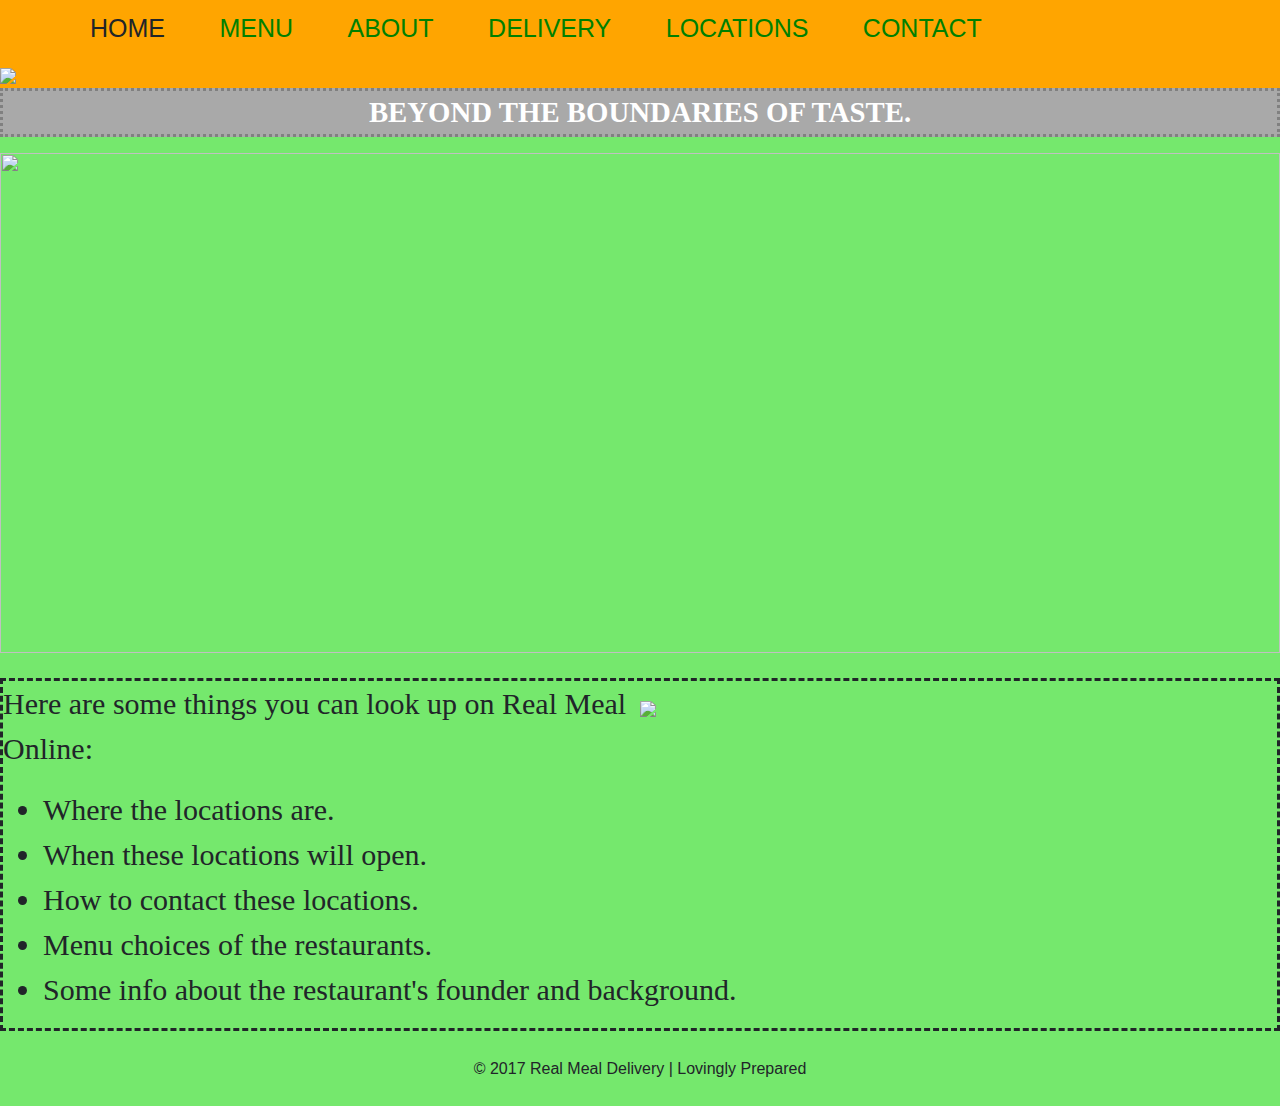
==== index.html @ 8c65f672 "site" ====
<!DOCTYPE html>
<html>
    <head>
        <title>HOME</title>
        <meta charset="utf-8">
        <link href='CSS/bootstrap/css/bootstrap.css' rel='stylesheet' type='text/css'/>
        <link href='CSS/bootstrap/css/bootstrap.min.css' rel='stylesheet' type='text/css'/>
        <link href='CSS/style.css' rel='stylesheet' type='text/css'/>
        <link href='CSS/normalize.css' rel='stylesheet' type='text/css'/>
    </head>
    <body>
       <div class="matthew">   
        <ul id="nav">
            <li><a class="real">HOME</a></li>
            <li><a class="real" href="HTML/menu.html">MENU</a></li>
          <li><a class="real" href="HTML/about.html">ABOUT</a></li>
            <li><a class="real" href="HTML/delivery.html">DELIVERY</a></li>
            <li><a class="real" href="HTML/Locations.html">LOCATIONS</a></li>
            <li><a class="real" href="HTML/contact.html">CONTACT</a></li>
        </ul>
        <img src="images\logo.png"/>
        </div>
        <p class="tagline">BEYOND THE BOUNDARIES OF TASTE.</p>
        <img id="welcomeimg" src="images\welcome home page.jpg"/>
        <div class="pic2">
        <img id="welcomeimg2" src="images\any page picc.jpg"/>
        <p id="description">Here are some things you can look up on Real Meal Online:</p>
        <ul id="description">
            <li>Where the locations are.</li>
            <li>When these locations will open.</li>
            <li>How to contact these locations.</li>
            <li>Menu choices of the restaurants.</li>
            <li>Some info about the restaurant's founder and background.</li>
        </ul>
        </div>
    <footer class="foder">© 2017 Real Meal Delivery | Lovingly Prepared</footer>
    </body>
</html>
---- CSS/style.css ----
/* index.html*/ 

div.matthew ul#nav li {
  display: inline-block;
  list-style-type: none;
}

div.matthew img {
padding-left: 0px;
}

.matthew {
  background-color:orange;
padding-top: 10px;
}

.pic2 {
  border: dashed;
}

.real {
  margin-left: 50px;
  font-size: 25px;
  color: green;
}


.tagline {
border: dotted;
border-color: gray; 
position: relative;
text-align: center;
font-size: 180%;
font-family: arialblack;
background-color: darkgray;
color: white;
font-weight: bold;
}

#welcomeimg {
  width: 100%;
  height: 500px;
  position: relative;
  margin-bottom: 2%;
}

#welcomeimg2{ 
 width: 50%;
 float: right;
 padding-right: 20px;
 padding-top: 20px;
}

#description{
  font-family: "times new roman";
  font-size: 30px;
}

/* about.html*/ 

#info{
 position: relative;
  left: 49.8%;
}

#info2{
  position: relative;
  bottom: 21%;
  left: 0%;
  font-size: 80%
}

.info3{
  position: relative;
  bottom: 3%;
  left: 20%;
  top:100%;
  font-size:90%;
}

#info4{
  position: relative;
  left: 3%;
  bottom: 21%;
  font-size: 80%;
}

#info5 {
  position: relative;
  left: 3%;
  bottom: 39%;
  font-size:90%;
}

.images {
  width: 50%;
  border: solid;
  display: inline;
  margin-top: 1%;
}

/*contact.html*/ 

#feedback{
  width: 80%; 
}

.form {
  position: relative;
  bottom: 5em;
  left: 3.27%;
  padding-left: 2%;
  font-size: 20px;
  block-size: 12%;
}

.form-info {
  list-style-type: none;
  position: relative;
  left: 30%;
  bottom: 1%;
  top: 100%;
}

#name, #email  {
  font-size: 70%;
  font-family: "times new roman";
  position: relative;
  bottom: 2%;
}

#send{
  position: relative;
  top: 50%;
  font-size: 100%;
  background-color: orange;
  border: dashed;
  }

#p{
  font-size: 100%;
}

#message {
  font-family: "times new roman";
  left: 5%;
  width: 30%;
}

.textbox{
  border: dashed;
  width: 30%;
}

#follow {
  font-size: 30px;
  position: relative;
  bottom: 150%;
}

#fb{
  border: solid;
  position: relative;
  bottom: 150%;
  left: 20px;
  border-radius:10px;
  width: 5%;
  min-width: 50px;
}

#tweet{
  position: relative;
  bottom: 150%;
  left: 50px;
  border: solid;
  border-radius: 10px;
  width: 5%;
  min-width: 50px;
}

.textbox,.form{
  display: inline;
}

/*delivery.html*/ 


.details {
  background-color: white;
  font-size: 20px;
  position: relative;
  top: 50px;
  font-size: 25px;
  border: solid;
  border-width: 15px;
  text-align: left;
  padding-top: 20px;
}


/*Locations.html*/ 

#foder{
position: relative;
text-align:center;
top: 50px;
}

.table{
margin: 0 auto;
width: 50%;
background-color: orange;
font-family: arialblack;
border-color: green;
font-size: 100%;
margin-top: 25px;
}

@media only screen and (min-width: 20px) and (max-width: 5000px) {
  .table{
    
  }
}

.table1{
margin: 0 auto;
width: auto;
background-color:orange;
font-family:arialblack;
border-color: green;
margin-top:80px;
font-size: 20px;
}

/*menu.html*/ 

#table2{
  position: relative;
  bottom: 6%;
}

.table3{
  border-style:solid;
}

#foodpics {
 width: 100%;
 min-width: 100%;
}

.plates{
  font-size:110%;
}

/*other*/

body{
  background-color:rgb(117, 232, 109);
  max-width: 100%;
  overflow-x: hidden;
}

.foder{
  text-align: center;
  padding: 2%;
}

#foter{
  position:relative;
  top: 3.2em;
}
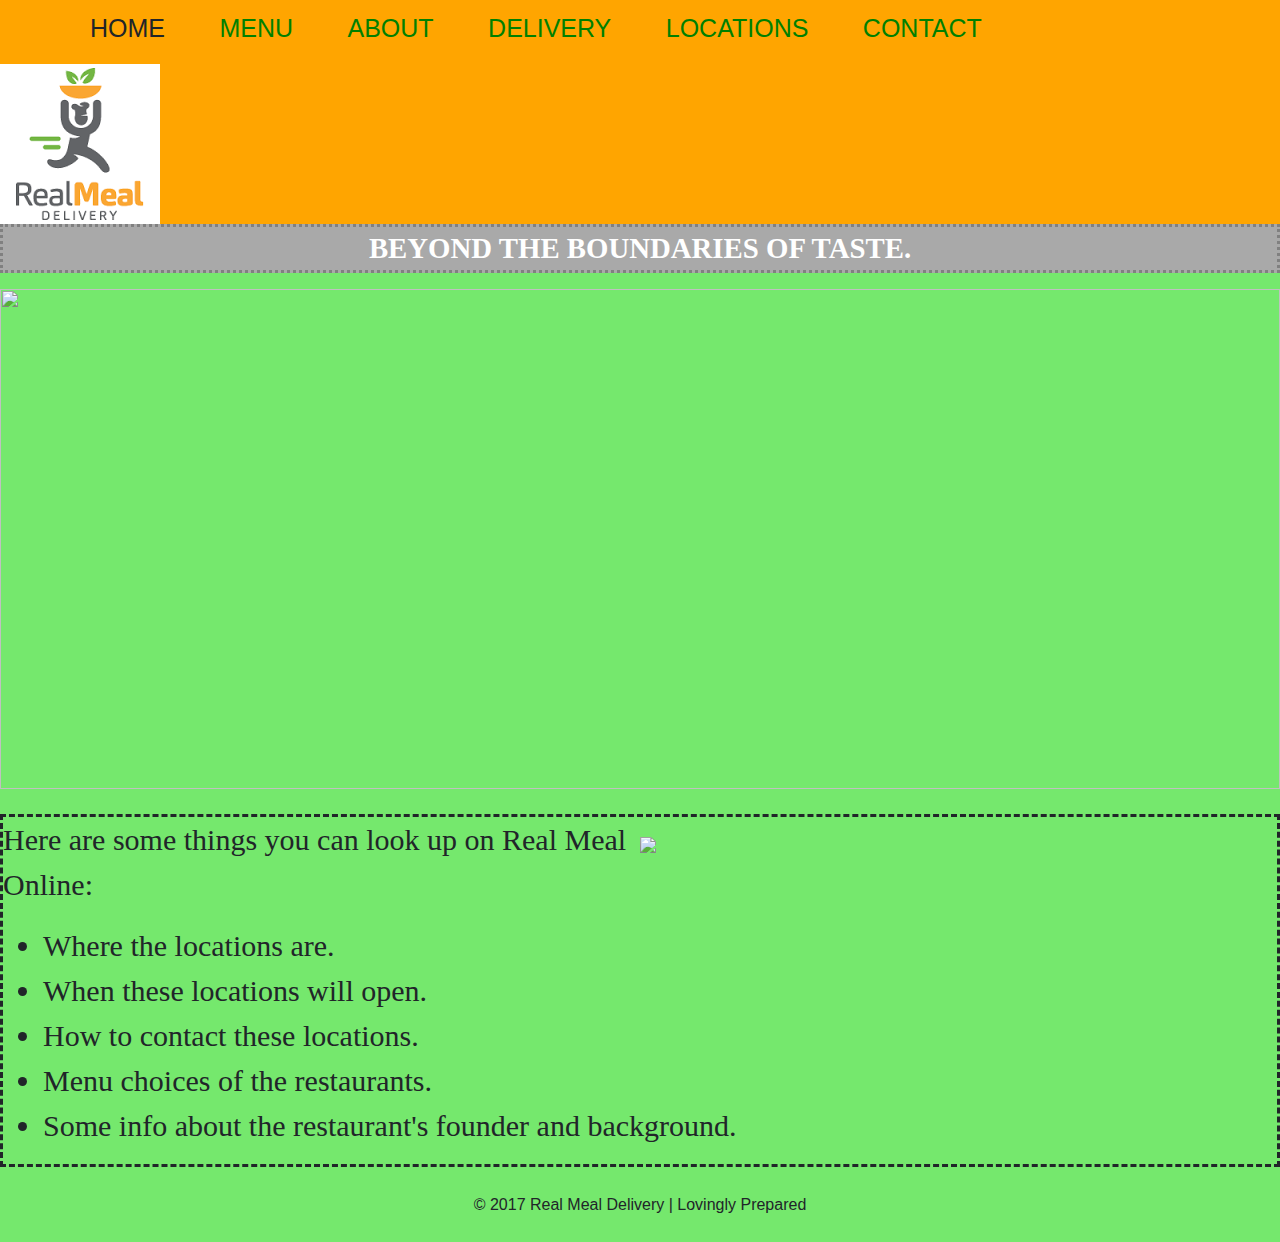
==== commit 321d8bdf: "t" ====
--- a/index.html
+++ b/index.html
@@ -18,7 +18,7 @@
             <li><a class="real" href="HTML/Locations.html">LOCATIONS</a></li>
             <li><a class="real" href="HTML/contact.html">CONTACT</a></li>
         </ul>
-        <img src="images\logo.png"/>
+        <img src="Images\logo.png"/>
         </div>
         <p class="tagline">BEYOND THE BOUNDARIES OF TASTE.</p>
         <img id="welcomeimg" src="images\welcome home page.jpg"/>
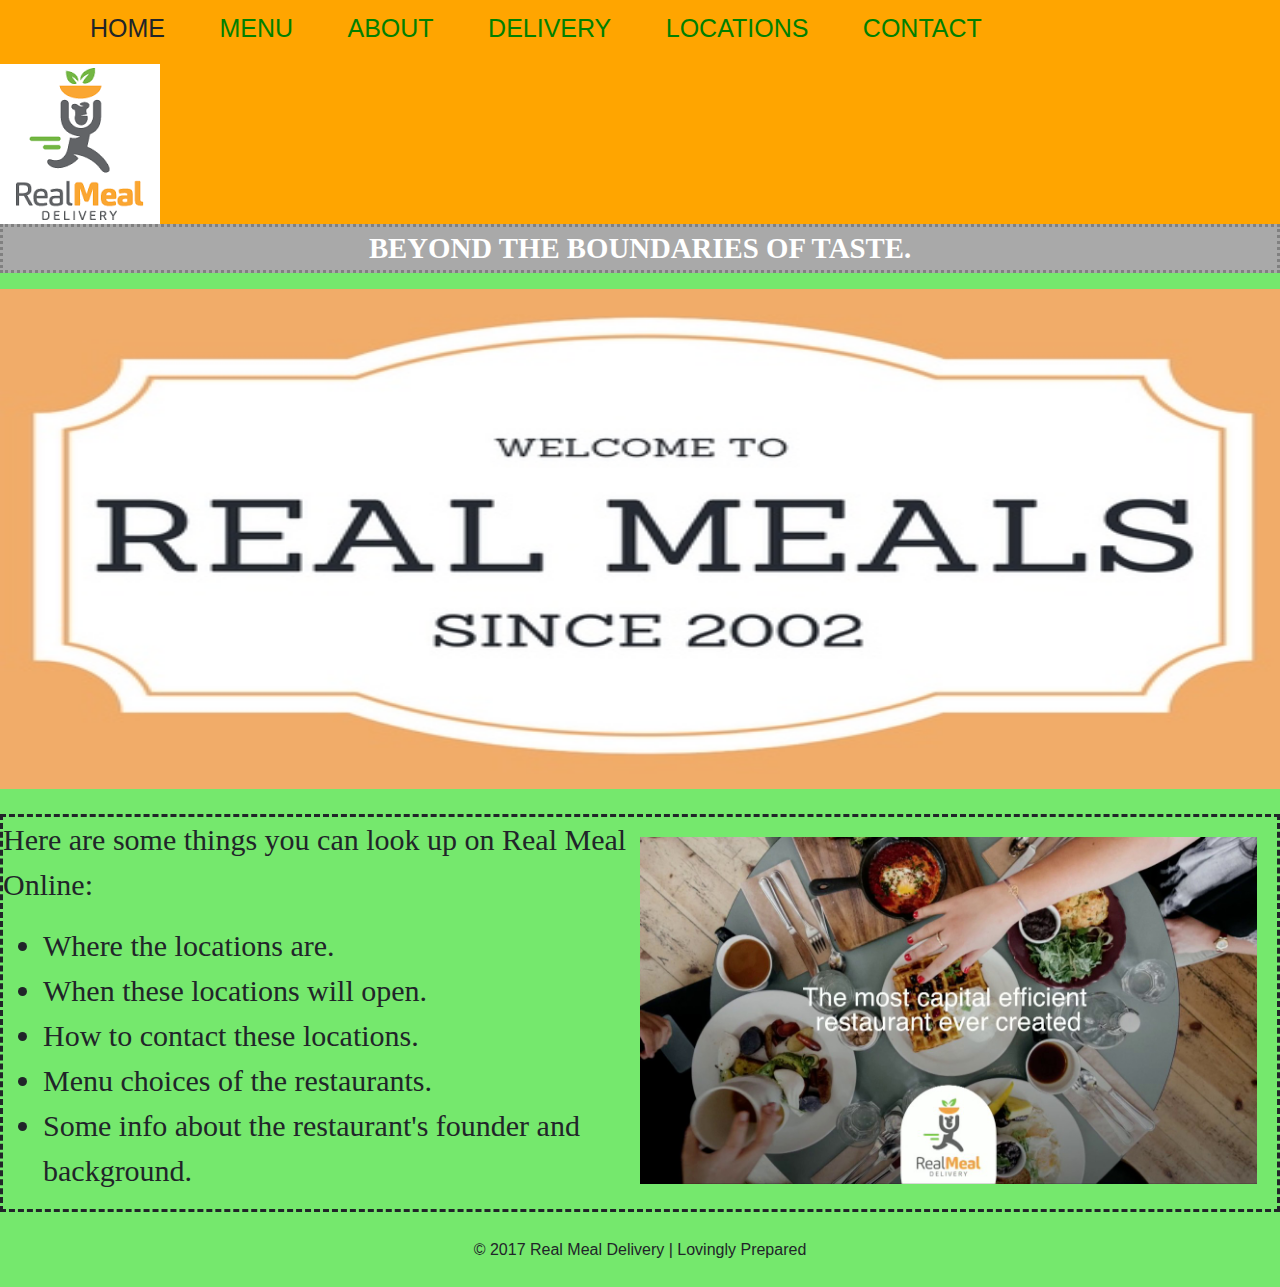
==== commit 4f953c09: "t" ====
--- a/index.html
+++ b/index.html
@@ -18,12 +18,12 @@
             <li><a class="real" href="HTML/Locations.html">LOCATIONS</a></li>
             <li><a class="real" href="HTML/contact.html">CONTACT</a></li>
         </ul>
-        <img src="Images\logo.png"/>
+        <img src="Images/logo.png"/>
         </div>
         <p class="tagline">BEYOND THE BOUNDARIES OF TASTE.</p>
-        <img id="welcomeimg" src="images\welcome home page.jpg"/>
+        <img id="welcomeimg" src="Images/welcome home page.jpg"/>
         <div class="pic2">
-        <img id="welcomeimg2" src="images\any page picc.jpg"/>
+        <img id="welcomeimg2" src="Images/any page picc.jpg"/>
         <p id="description">Here are some things you can look up on Real Meal Online:</p>
         <ul id="description">
             <li>Where the locations are.</li>
